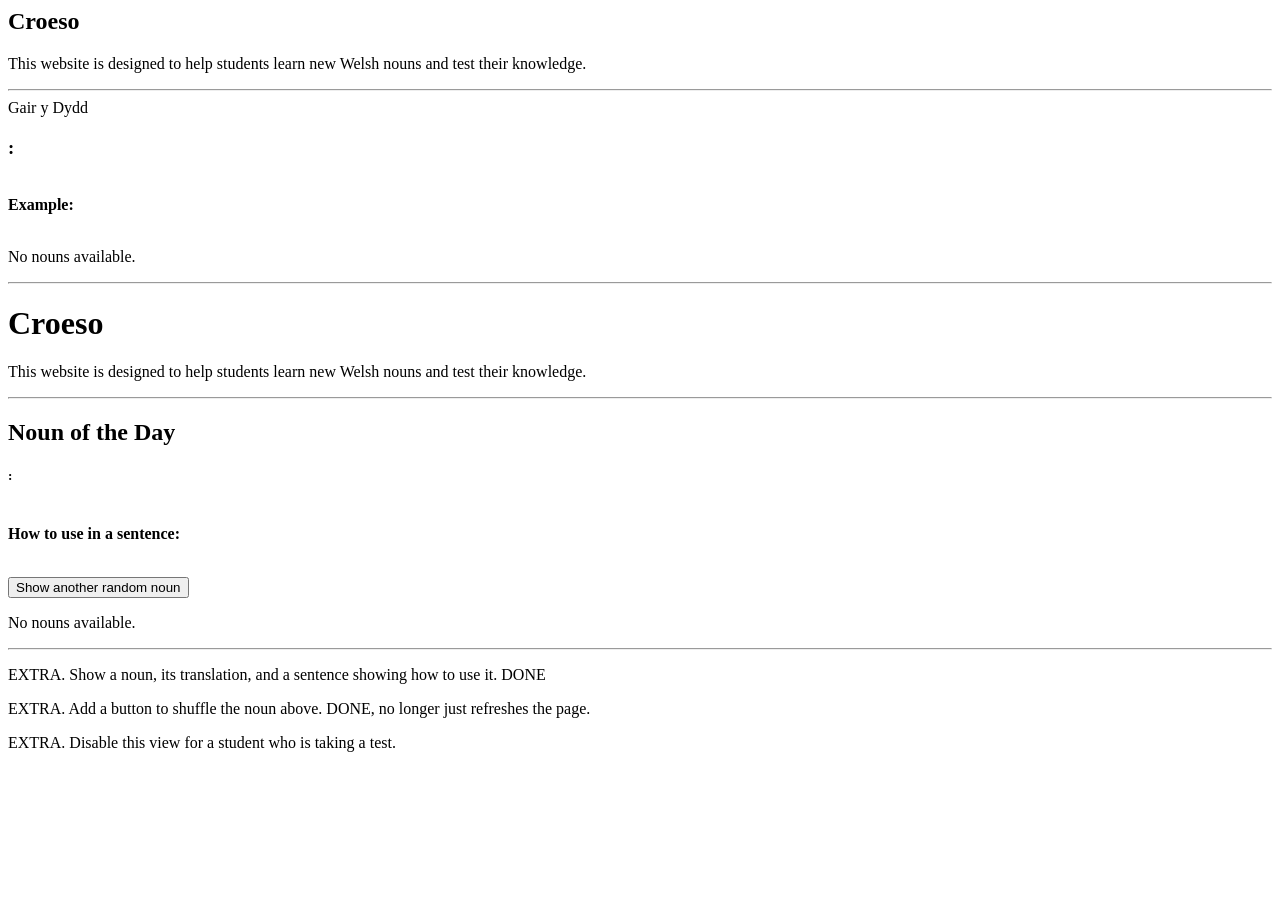
==== src/main/resources/templates/index.html @ c4334773 "Merge remote-tracking branch 'origin/PhilBamber'" ====
<html xmlns:th="http://www.thymeleaf.org" xmlns:sec="http://www.thymeleaf.org/extras/spring-security">

<head th:replace="~{layout :: head}"></head>
<link rel="stylesheet" th:href="@{/style.css}">

<html xmlns:th="http://www.thymeleaf.org"
      xmlns:sec="http://www.thymeleaf.org/extras/spring-security">
<head>
    <meta charset="UTF-8">
    <meta name="viewport" content="width=device-width, initial-scale=1.0">
    <title>Hiraeth</title>
    <link rel="stylesheet" th:href="@{/style.css}">
</head>

<body>
	<div th:replace="layout :: heroSection"></div>
	<div th:replace="~{layout :: nav('Home')}"></div>
	<div sec:authorize="not isAuthenticated()">
		<div th:replace="layout :: loginModal"></div>
	</div>
	<section class="div2">
		<h1>Croeso</h1>
		<p>This website is designed to help students learn new Welsh nouns and test their knowledge.</p>
		<hr />
		<div th:if="${wordOfTheDay != null}" id="nounCard">
			<div class="noun-badge">Gair y Dydd</div>
			<div class="noun-content">
				<h2 class="welsh-word" th:text="${wordOfTheDay.welshWord}"></h2>
				<h3 class="english-translation">
					: <span th:text="${wordOfTheDay.englishWord}"></span>
				</h3>
				<p class="noun-details">
					<span class="gender-tag"
						th:text="${wordOfTheDay.gender.name() == 'MASCULINE' ? 'Masculine' : 'Feminine'}"></span>
					<br />
					<span class="sentence-section">
						<strong>Example:</strong><br />
						<span class="sentence-welsh" th:text="${wordOfTheDay.welshSent}"></span><br />
						<i class="sentence-english" th:text="${wordOfTheDay.englishSent}"></i>
					</span>
				</p>
			</div>
		</div>

    <div th:replace="layout :: heroSection"></div>
    <div th:replace="layout :: nav"></div>

		<div th:if="${wordOfTheDay == null}">
			<p>No nouns available.</p>
		</div>

		<hr>
		<section class="div1">

    <div sec:authorize="not isAuthenticated()">
        <div th:replace="layout :: loginModal"></div>
    </div>

			<div th:replace="layout :: footer"></div>
			<div th:replace="layout :: scripts"></div>
		</section>
	</section>

    <main class="div2">
        <h1>Croeso</h1>
        <p>This website is designed to help students learn new Welsh nouns and test their knowledge.</p>
        <hr>


	<script th:if="${param.error}">
		document.addEventListener("DOMContentLoaded", function () {
			document.getElementById('loginModal').style.display = 'block';
		});
	</script>

        <div th:if="${wordOfTheDay != null}" id="nounCard">
            <h2>Noun of the Day</h2>

            <h5>
                <strong><span id="welshWord" th:text="${wordOfTheDay.welshWord}"></span></strong>
                :
                <span id="englishWord" th:text="${wordOfTheDay.englishWord}"></span>
            </h5>

            <p>
                <i>
                    <span id="gender"
                          th:text="${wordOfTheDay.gender == T(uk.ac.bangor.cs.dmd23ctz.academi_gymraeg.model.Gender).MASCULINE ? 'Masculine' : 'Feminine'}"></span>
                </i>
                <br>
                <strong>How to use in a sentence:</strong>
                <br>
                <span id="welshSent" th:text="${wordOfTheDay.welshSent}"></span>
                <br>
                <i><span id="englishSent" th:text="${wordOfTheDay.englishSent}"></span></i>
            </p>

            <button type="button" onclick="shuffleNoun()">Show another random noun</button>
        </div>

        <div th:if="${wordOfTheDay == null}">
            <p>No nouns available.</p>
        </div>

        <hr>

        <section class="div1">
            <p>EXTRA. Show a noun, its translation, and a sentence showing how to use it. DONE</p>
            <p>EXTRA. Add a button to shuffle the noun above. DONE, no longer just refreshes the page.</p>
            <p>EXTRA. Disable this view for a student who is taking a test.</p>
        </section>
    </main>

    <div th:replace="layout :: footer"></div>
    <div th:replace="layout :: scripts"></div>

    <script th:inline="javascript">
        function shuffleNoun() {
            const url = /*[[@{/random-noun}]]*/ '/random-noun';

            fetch(url)
                .then(response => response.json())
                .then(noun => {
                    document.getElementById('welshWord').textContent = noun.welshWord;
                    document.getElementById('englishWord').textContent = noun.englishWord;
                    document.getElementById('gender').textContent =
                        noun.gender === 'MASCULINE' ? 'Masculine' : 'Feminine';
                    document.getElementById('welshSent').textContent = noun.welshSent || '';
                    document.getElementById('englishSent').textContent = noun.englishSent || '';
                })
                .catch(error => {
                    console.error('Error loading random noun:', error);
                });
        }
    </script>

    <script th:if="${param.error}">
        document.addEventListener("DOMContentLoaded", function () {
            const loginModal = document.getElementById('loginModal');
            if (loginModal) {
                loginModal.style.display = 'block';
            }
        });
    </script>

</body>
</html>
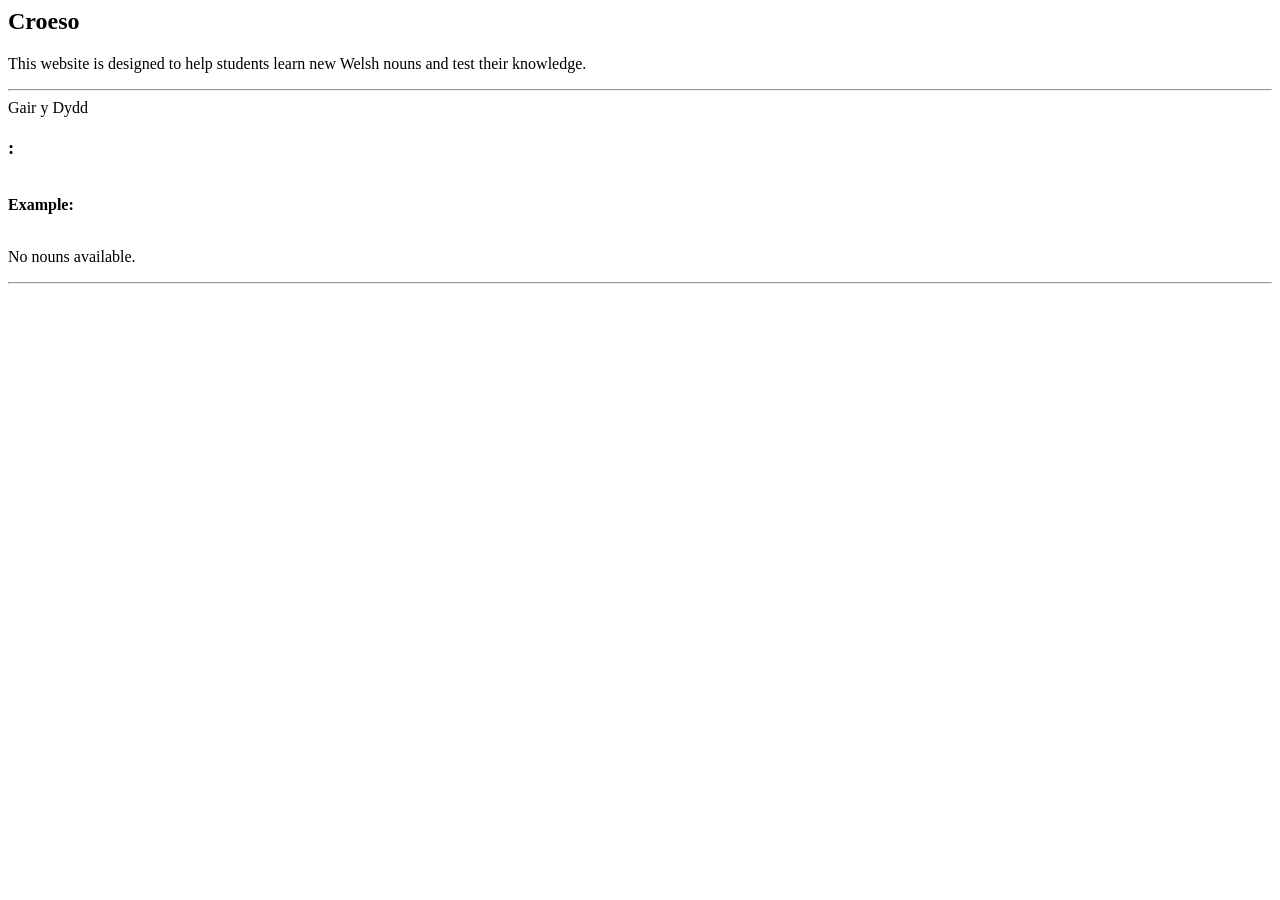
==== commit 6783ae0b: "Merged Changes from Ffion and Phil," ====
--- a/src/main/resources/templates/index.html
+++ b/src/main/resources/templates/index.html
@@ -1,19 +1,10 @@
-
 <html xmlns:th="http://www.thymeleaf.org" xmlns:sec="http://www.thymeleaf.org/extras/spring-security">
 
 <head th:replace="~{layout :: head}"></head>
 <link rel="stylesheet" th:href="@{/style.css}">
 
-<html xmlns:th="http://www.thymeleaf.org"
-      xmlns:sec="http://www.thymeleaf.org/extras/spring-security">
-<head>
-    <meta charset="UTF-8">
-    <meta name="viewport" content="width=device-width, initial-scale=1.0">
-    <title>Hiraeth</title>
-    <link rel="stylesheet" th:href="@{/style.css}">
-</head>
+<body>
 
-<body>
 	<div th:replace="layout :: heroSection"></div>
 	<div th:replace="~{layout :: nav('Home')}"></div>
 	<div sec:authorize="not isAuthenticated()">
@@ -43,9 +34,6 @@
 			</div>
 		</div>
 
-    <div th:replace="layout :: heroSection"></div>
-    <div th:replace="layout :: nav"></div>
-
 		<div th:if="${wordOfTheDay == null}">
 			<p>No nouns available.</p>
 		</div>
@@ -53,96 +41,16 @@
 		<hr>
 		<section class="div1">
 
-    <div sec:authorize="not isAuthenticated()">
-        <div th:replace="layout :: loginModal"></div>
-    </div>
-
 			<div th:replace="layout :: footer"></div>
 			<div th:replace="layout :: scripts"></div>
 		</section>
 	</section>
-
-    <main class="div2">
-        <h1>Croeso</h1>
-        <p>This website is designed to help students learn new Welsh nouns and test their knowledge.</p>
-        <hr>
-
 
 	<script th:if="${param.error}">
 		document.addEventListener("DOMContentLoaded", function () {
 			document.getElementById('loginModal').style.display = 'block';
 		});
 	</script>
+</body>
 
-        <div th:if="${wordOfTheDay != null}" id="nounCard">
-            <h2>Noun of the Day</h2>
-
-            <h5>
-                <strong><span id="welshWord" th:text="${wordOfTheDay.welshWord}"></span></strong>
-                :
-                <span id="englishWord" th:text="${wordOfTheDay.englishWord}"></span>
-            </h5>
-
-            <p>
-                <i>
-                    <span id="gender"
-                          th:text="${wordOfTheDay.gender == T(uk.ac.bangor.cs.dmd23ctz.academi_gymraeg.model.Gender).MASCULINE ? 'Masculine' : 'Feminine'}"></span>
-                </i>
-                <br>
-                <strong>How to use in a sentence:</strong>
-                <br>
-                <span id="welshSent" th:text="${wordOfTheDay.welshSent}"></span>
-                <br>
-                <i><span id="englishSent" th:text="${wordOfTheDay.englishSent}"></span></i>
-            </p>
-
-            <button type="button" onclick="shuffleNoun()">Show another random noun</button>
-        </div>
-
-        <div th:if="${wordOfTheDay == null}">
-            <p>No nouns available.</p>
-        </div>
-
-        <hr>
-
-        <section class="div1">
-            <p>EXTRA. Show a noun, its translation, and a sentence showing how to use it. DONE</p>
-            <p>EXTRA. Add a button to shuffle the noun above. DONE, no longer just refreshes the page.</p>
-            <p>EXTRA. Disable this view for a student who is taking a test.</p>
-        </section>
-    </main>
-
-    <div th:replace="layout :: footer"></div>
-    <div th:replace="layout :: scripts"></div>
-
-    <script th:inline="javascript">
-        function shuffleNoun() {
-            const url = /*[[@{/random-noun}]]*/ '/random-noun';
-
-            fetch(url)
-                .then(response => response.json())
-                .then(noun => {
-                    document.getElementById('welshWord').textContent = noun.welshWord;
-                    document.getElementById('englishWord').textContent = noun.englishWord;
-                    document.getElementById('gender').textContent =
-                        noun.gender === 'MASCULINE' ? 'Masculine' : 'Feminine';
-                    document.getElementById('welshSent').textContent = noun.welshSent || '';
-                    document.getElementById('englishSent').textContent = noun.englishSent || '';
-                })
-                .catch(error => {
-                    console.error('Error loading random noun:', error);
-                });
-        }
-    </script>
-
-    <script th:if="${param.error}">
-        document.addEventListener("DOMContentLoaded", function () {
-            const loginModal = document.getElementById('loginModal');
-            if (loginModal) {
-                loginModal.style.display = 'block';
-            }
-        });
-    </script>
-
-</body>
 </html>
